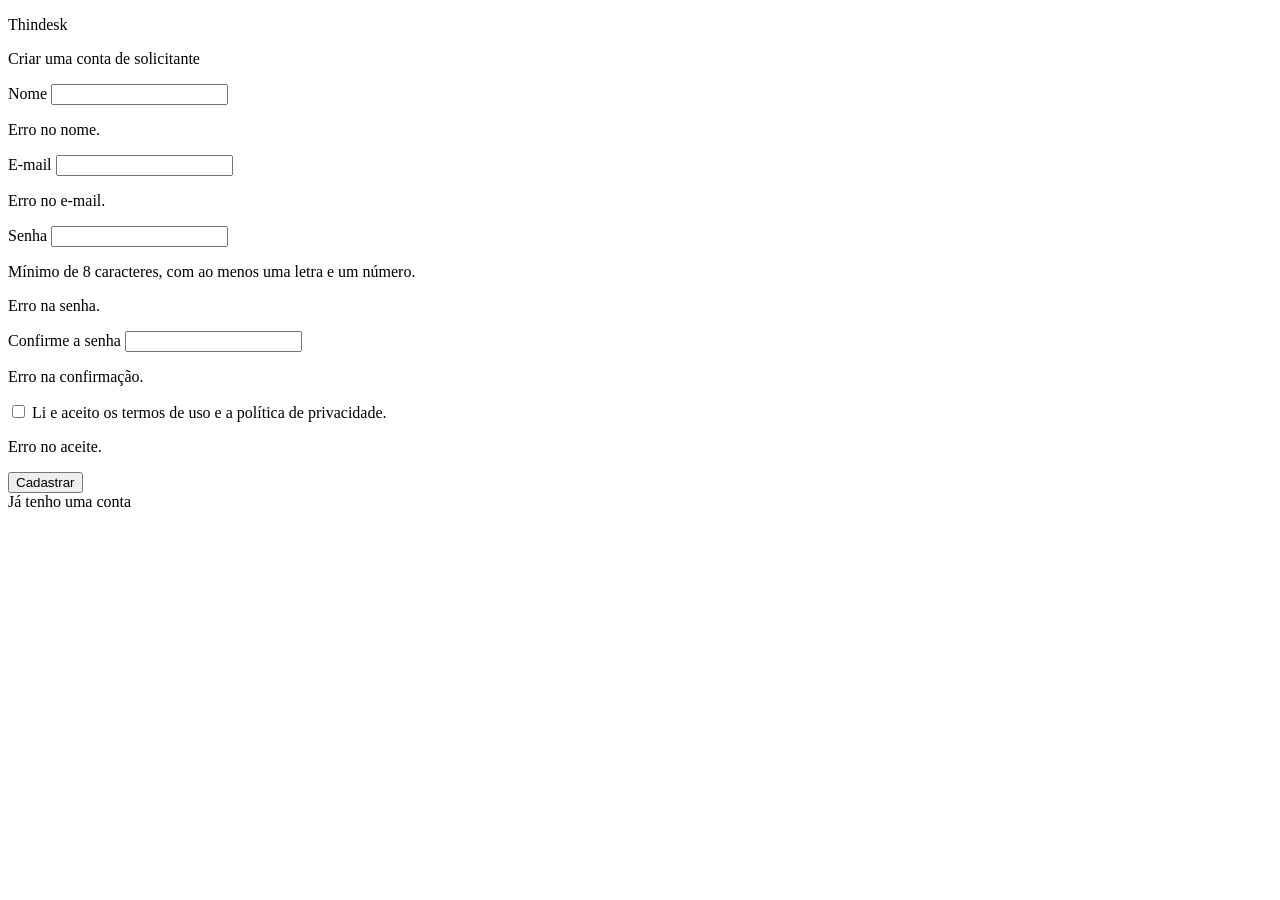
==== src/main/resources/templates/auth/cadastro.html @ 7453d71e "chore: adapta o login-seguro-spring como base do Thindesk - renomeia o pacote para br.umc.thindesk e" ====
<!DOCTYPE html>
<html lang="pt-BR" xmlns:th="http://www.thymeleaf.org">
<head>
    <meta charset="UTF-8">
    <meta name="viewport" content="width=device-width, initial-scale=1">
    <title th:text="${appNome}">Thindesk</title>
    <link rel="stylesheet" th:href="@{'/temas/' + ${appTema} + '/tema.css'}">
    <link rel="stylesheet" th:href="@{/css/layout.css}">
</head>
<body>
    <div class="login-screen">
        <div class="login-card cadastro">
            <div th:replace="~{fragments/alternador-tema :: alternadorTema}"></div>

            <div class="login-brand">
                <p th:text="${appNome}">Thindesk</p>
                <p class="subtitulo">Criar uma conta de solicitante</p>
            </div>

            <form th:action="@{/cadastro}" th:object="${cadastroForm}" method="post" class="form">
                <div class="campo" th:classappend="${#fields.hasErrors('nome')} ? 'com-erro'">
                    <label for="nome">Nome</label>
                    <input type="text" id="nome" th:field="*{nome}">
                    <p class="form-error" th:if="${#fields.hasErrors('nome')}" th:errors="*{nome}">Erro no nome.</p>
                </div>
                <div class="campo" th:classappend="${#fields.hasErrors('email')} ? 'com-erro'">
                    <label for="email">E-mail</label>
                    <input type="email" id="email" th:field="*{email}">
                    <p class="form-error" th:if="${#fields.hasErrors('email')}" th:errors="*{email}">Erro no e-mail.</p>
                </div>
                <div class="campo" th:classappend="${#fields.hasErrors('senha')} ? 'com-erro'">
                    <label for="senha">Senha</label>
                    <input type="password" id="senha" th:field="*{senha}">
                    <p class="form-hint">Mínimo de 8 caracteres, com ao menos uma letra e um número.</p>
                    <p class="form-error" th:if="${#fields.hasErrors('senha')}" th:errors="*{senha}">Erro na senha.</p>
                </div>
                <div class="campo" th:classappend="${#fields.hasErrors('confirmacaoSenha')} ? 'com-erro'">
                    <label for="confirmacaoSenha">Confirme a senha</label>
                    <input type="password" id="confirmacaoSenha" th:field="*{confirmacaoSenha}">
                    <p class="form-error" th:if="${#fields.hasErrors('confirmacaoSenha')}" th:errors="*{confirmacaoSenha}">Erro na confirmação.</p>
                </div>
                <div class="campo">
                    <label class="campo-checkbox">
                        <input type="checkbox" th:field="*{aceiteTermos}">
                        <span>Li e aceito os termos de uso e a política de privacidade.</span>
                    </label>
                    <p class="form-error" th:if="${#fields.hasErrors('aceiteTermos')}" th:errors="*{aceiteTermos}">Erro no aceite.</p>
                </div>
                <button type="submit" class="btn btn-primary btn-block">Cadastrar</button>
            </form>

            <div class="login-links">
                <a th:href="@{/login}">Já tenho uma conta</a>
            </div>
        </div>
    </div>
</body>
</html>
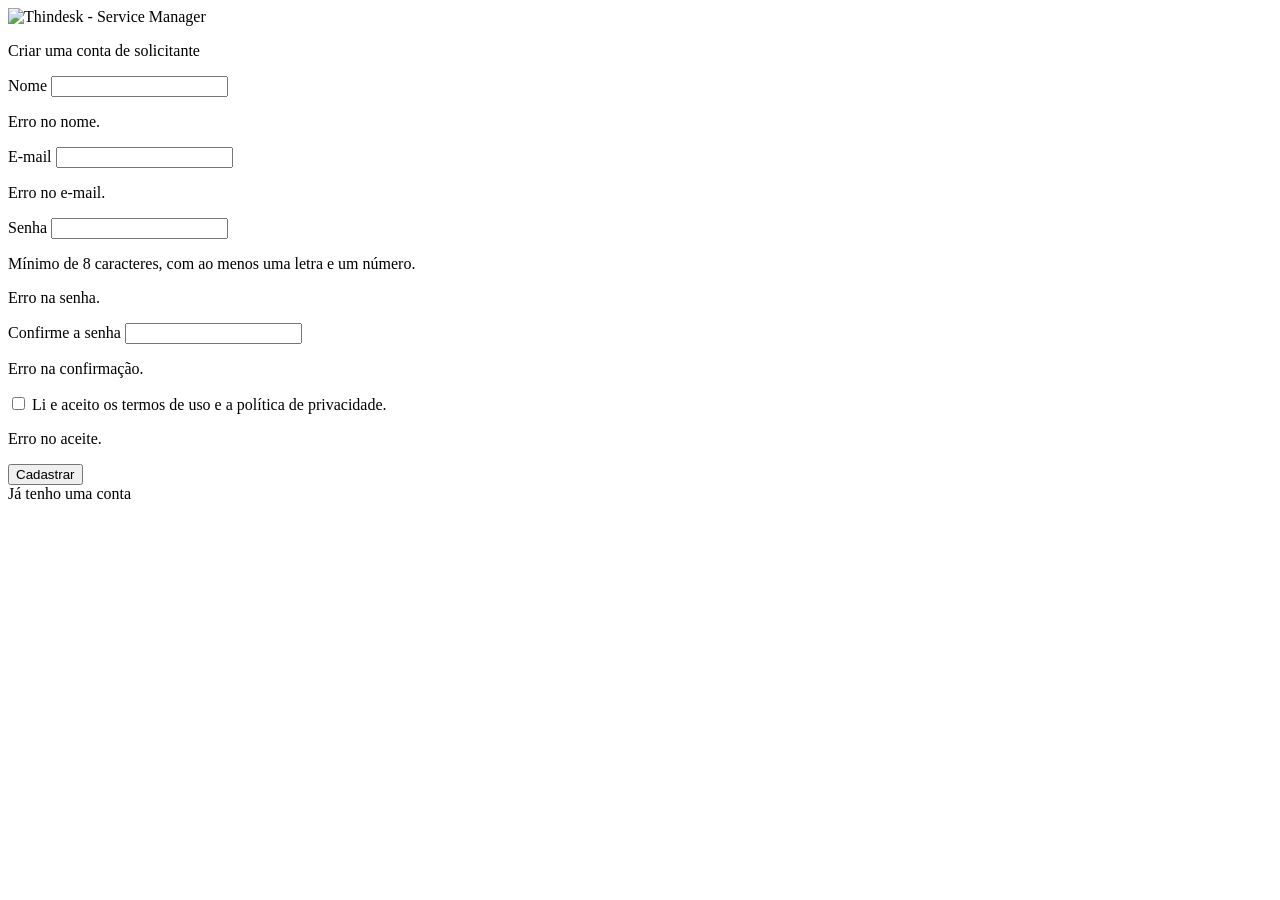
==== commit 9bfd1264: "feat(thindesk): integra o dashboard ao sistema Thindesk original - identidade visual do Thindesk: lo" ====
--- a/src/main/resources/templates/auth/cadastro.html
+++ b/src/main/resources/templates/auth/cadastro.html
@@ -4,6 +4,7 @@
     <meta charset="UTF-8">
     <meta name="viewport" content="width=device-width, initial-scale=1">
     <title th:text="${appNome}">Thindesk</title>
+    <link rel="icon" type="image/png" th:href="@{/images/icone.png}">
     <link rel="stylesheet" th:href="@{'/temas/' + ${appTema} + '/tema.css'}">
     <link rel="stylesheet" th:href="@{/css/layout.css}">
 </head>
@@ -13,7 +14,7 @@
             <div th:replace="~{fragments/alternador-tema :: alternadorTema}"></div>
 
             <div class="login-brand">
-                <p th:text="${appNome}">Thindesk</p>
+                <img th:src="@{/images/logo.png}" alt="Thindesk - Service Manager" class="login-logo" width="150" height="150">
                 <p class="subtitulo">Criar uma conta de solicitante</p>
             </div>
 
